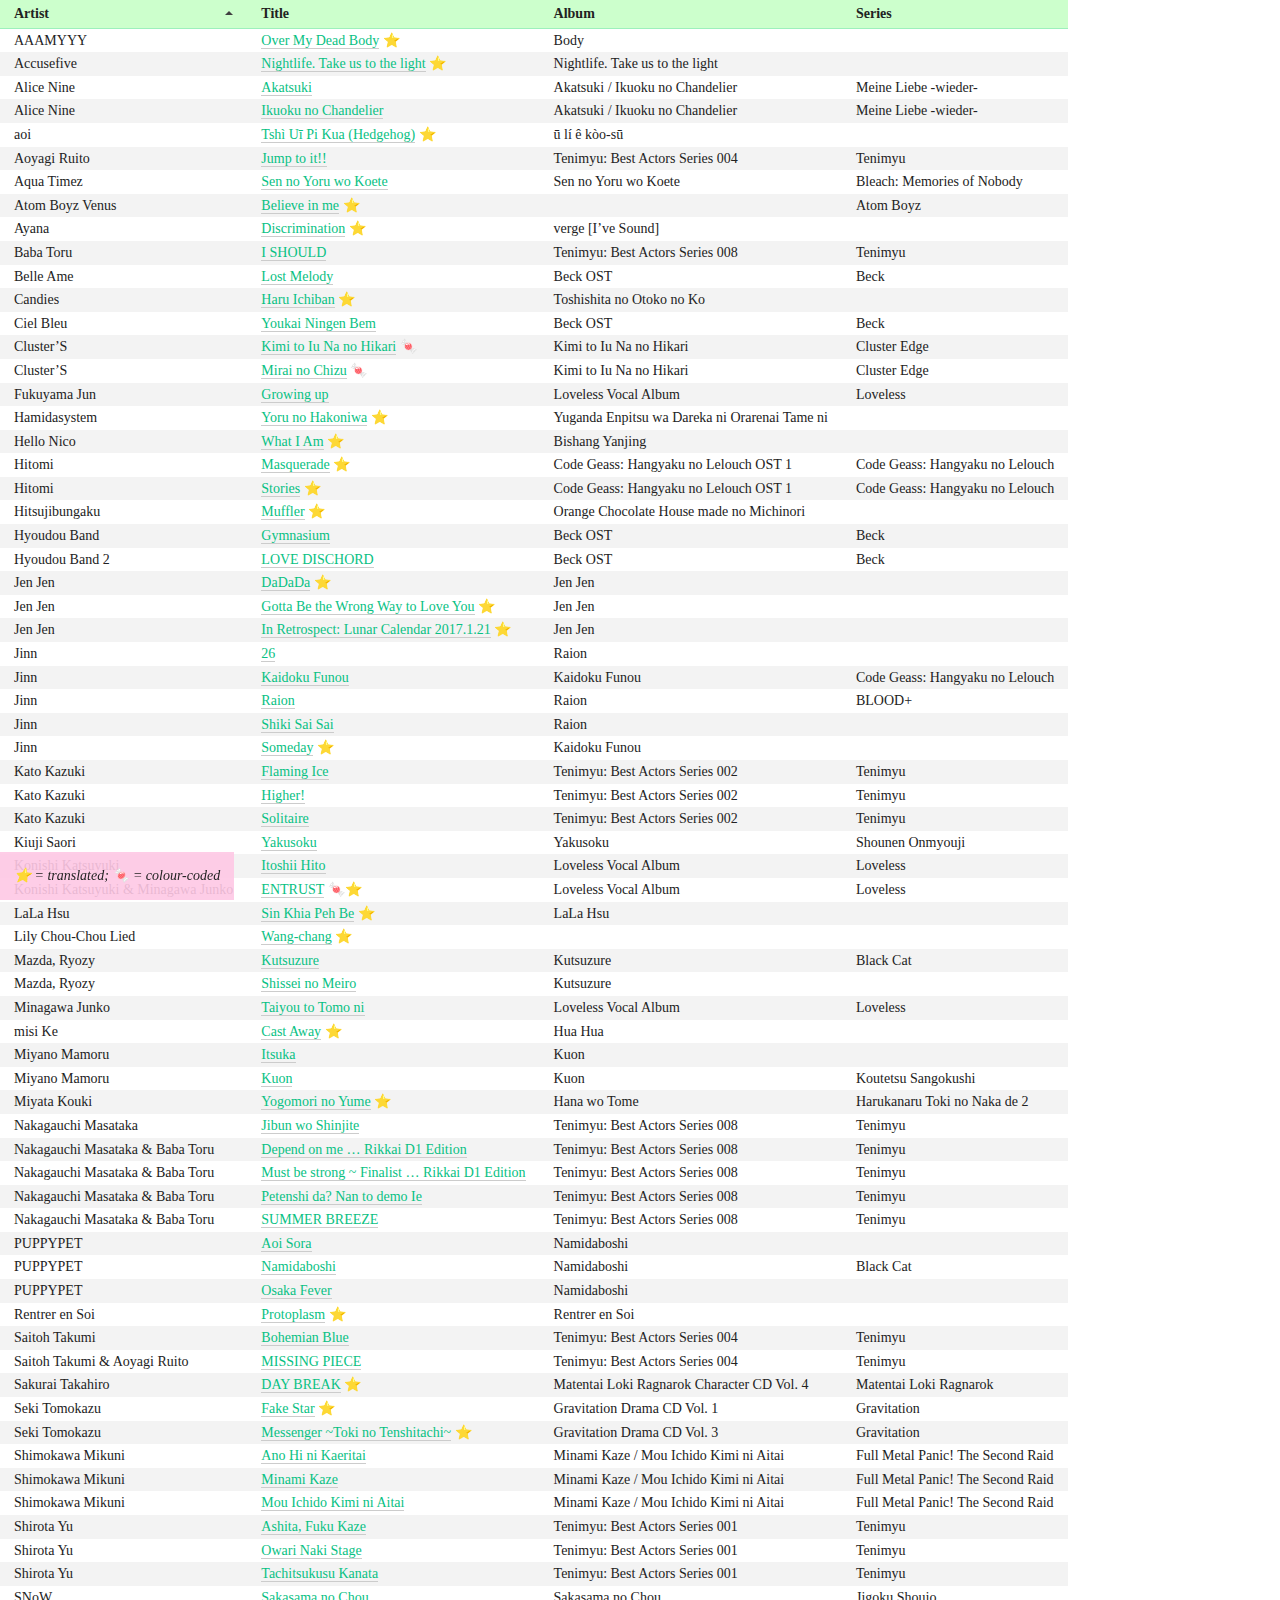
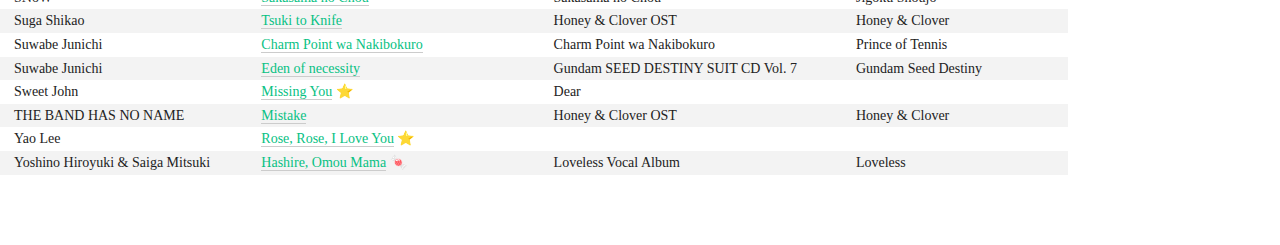
==== lyrics/index.html @ e8600f9e "Darken link colour (increase contrast)" ====
<!DOCTYPE html>
<html lang="en">

<head>
  <meta charset="utf-8">
  <title>Lyrics « adevyish</title>
  <meta name="description" content="">
  <meta name="viewport" content="width=device-width, initial-scale=1, shrink-to-fit=no">

  <link rel="stylesheet" href="../css/normalize.css">
  <link rel="stylesheet" href="../css/main.css?v=2">
  <link rel="stylesheet" href="../css/tablesort.css">
  <link rel="stylesheet" href="style.css">

	<script src="../js/tablesort/tablesort.js"></script>
	<!-- tablesort js from: https://github.com/tristen/tablesort -->
</head>

<body>

<div class="legend">
	<p>⭐️ = translated; 🍬 = colour-coded</p>
</div>

<table id="lyrics">
	<thead>
		<tr><th data-sort-default>Artist</th><th>Title</th><th>Album</th><th>Series</th></tr>
	</thead>
	<tbody>
		<tr class="translated"><td>AAAMYYY</td><td><a href="https://adevyish.dreamwidth.org/279327.html">Over My Dead Body</a></td><td>Body</td><td></td></tr>
		<tr class="translated"><td>Accusefive</td><td><a href="https://adevyish.dreamwidth.org/289814.html">Nightlife. Take us to the light</a></td><td>Nightlife. Take us to the light</td><td></td></tr>
		<tr><td>Alice Nine</td><td><a href="https://adevyish.dreamwidth.org/277682.html#cutid1">Akatsuki</a></td><td>Akatsuki / Ikuoku no Chandelier</td><td>Meine Liebe -wieder-</td></tr>
		<tr><td>Alice Nine</td><td><a href="https://adevyish.dreamwidth.org/277682.html#cutid2">Ikuoku no Chandelier</a></td><td>Akatsuki / Ikuoku no Chandelier</td><td>Meine Liebe -wieder-</td></tr>
		<tr class="translated"><td>aoi</td><td><a href="https://adevyish.dreamwidth.org/301493.html">Tshì Uī Pi Kua (Hedgehog)</a></td><td>ū lí ê kòo-sū</td><td></td></tr>
		<tr><td>Aoyagi Ruito</td><td><a href="https://adevyish.dreamwidth.org/111374.html#cutid2">Jump to it!!</a></td><td>Tenimyu: Best Actors Series 004</td><td>Tenimyu</td></tr>
		<tr><td>Aqua Timez</td><td><a href="https://adevyish.dreamwidth.org/125678.html">Sen no Yoru wo Koete</a></td><td>Sen no Yoru wo Koete</td><td>Bleach: Memories of Nobody</td></tr>
		<tr class="translated"><td>Atom Boyz Venus</td><td><a href="https://adevyish.dreamwidth.org/309612.html">Believe in me</a></td><td></td><td>Atom Boyz</td></tr>
		<tr class="translated"><td>Ayana</td><td><a href="https://adevyish.dreamwidth.org/275935.html">Discrimination</a></td><td>verge [I’ve Sound]</td><td></td></tr>
		<tr><td>Baba Toru</td><td><a href="https://adevyish.dreamwidth.org/146712.html#cutid3">I SHOULD</a></td><td>Tenimyu: Best Actors Series 008</td><td>Tenimyu</td></tr>
		<tr><td>Belle Ame</td><td><a href="https://adevyish.dreamwidth.org/84930.html#cutid1">Lost Melody</a></td><td>Beck OST</td><td>Beck</td></tr>
		<tr class="translated"><td>Candies</td><td><a href="https://adevyish.dreamwidth.org/282674.html">Haru Ichiban</a></td><td>Toshishita no Otoko no Ko</td><td></td></tr>
		<tr><td>Ciel Bleu</td><td><a href="https://adevyish.dreamwidth.org/84930.html#cutid2">Youkai Ningen Bem</a></td><td>Beck OST</td><td>Beck</td></tr>
		<tr class="colour-coded"><td>Cluster’S</td><td><a href="https://adevyish.dreamwidth.org/277473.html#cutid1">Kimi to Iu Na no Hikari</a></td><td>Kimi to Iu Na no Hikari</td><td>Cluster Edge</td></tr>
		<tr class="colour-coded"><td>Cluster’S</td><td><a href="https://adevyish.dreamwidth.org/277473.html#cutid2">Mirai no Chizu</a></td><td>Kimi to Iu Na no Hikari</td><td>Cluster Edge</td></tr>
		<tr><td>Fukuyama Jun</td><td><a href="https://adevyish.dreamwidth.org/119392.html#cutid4">Growing up</a></td><td>Loveless Vocal Album</td><td>Loveless</td></tr>
		<tr class="translated"><td>Hamidasystem</td><td><a href="https://adevyish.dreamwidth.org/285690.html">Yoru no Hakoniwa</a></td><td>Yuganda Enpitsu wa Dareka ni Orarenai Tame ni</td><td></td></tr>
		<tr class="translated"><td>Hello Nico</td><td><a href="https://adevyish.dreamwidth.org/289158.html">What I Am</a></td><td>Bishang Yanjing</td><td></td></tr>
		<tr class="translated"><td>Hitomi</td><td><a href="https://adevyish.dreamwidth.org/133231.html#cutid2">Masquerade</a></td><td>Code Geass: Hangyaku no Lelouch OST 1</td><td>Code Geass: Hangyaku no Lelouch</td></tr>
		<tr class="translated"><td>Hitomi</td><td><a href="https://adevyish.dreamwidth.org/133231.html#cutid1">Stories</a></td><td>Code Geass: Hangyaku no Lelouch OST 1</td><td>Code Geass: Hangyaku no Lelouch</td></tr>
		<tr class="translated"><td>Hitsujibungaku</td><td><a href="https://adevyish.dreamwidth.org/283559.html">Muffler</a></td><td>Orange Chocolate House made no Michinori</td><td></td></tr>
		<tr><td>Hyoudou Band</td><td><a href="https://adevyish.dreamwidth.org/84930.html#cutid3">Gymnasium</a></td><td>Beck OST</td><td>Beck</td></tr>
		<tr><td>Hyoudou Band 2</td><td><a href="https://adevyish.dreamwidth.org/84930.html#cutid4">LOVE DISCHORD</a></td><td>Beck OST</td><td>Beck</td></tr>
		<tr class="translated"><td>Jen Jen</td><td><a href="https://adevyish.dreamwidth.org/286688.html">DaDaDa</a></td><td>Jen Jen</td><td></td></tr>
		<tr class="translated"><td>Jen Jen</td><td><a href="https://adevyish.dreamwidth.org/285020.html">Gotta Be the Wrong Way to Love You</a></td><td>Jen Jen</td><td></td></tr>
		<tr class="translated"><td>Jen Jen</td><td><a href="https://adevyish.dreamwidth.org/285288.html">In Retrospect: Lunar Calendar 2017.1.21</a></td><td>Jen Jen</td><td></td></tr>
		<tr><td>Jinn</td><td><a href="https://adevyish.dreamwidth.org/160945.html#cutid3">26</a></td><td>Raion</td><td></td></tr>
		<tr><td>Jinn</td><td><a href="https://adevyish.dreamwidth.org/143411.html#cutid1">Kaidoku Funou</a></td><td>Kaidoku Funou</td><td>Code Geass: Hangyaku no Lelouch</td></tr>
		<tr><td>Jinn</td><td><a href="https://adevyish.dreamwidth.org/160945.html#cutid1">Raion</a></td><td>Raion</td><td>BLOOD+</td></tr>
		<tr><td>Jinn</td><td><a href="https://adevyish.dreamwidth.org/160945.html#cutid2">Shiki Sai Sai</a></td><td>Raion</td><td></td></tr>
		<tr class="translated"><td>Jinn</td><td><a href="https://adevyish.dreamwidth.org/143411.html#cutid2">Someday</a></td><td>Kaidoku Funou</td><td></td></tr>
		<tr><td>Kato Kazuki</td><td><a href="https://adevyish.dreamwidth.org/107828.html#cutid3">Flaming Ice</a></td><td>Tenimyu: Best Actors Series 002</td><td>Tenimyu</td></tr>
		<tr><td>Kato Kazuki</td><td><a href="https://adevyish.dreamwidth.org/107828.html#cutid1">Higher!</a></td><td>Tenimyu: Best Actors Series 002</td><td>Tenimyu</td></tr>
		<tr><td>Kato Kazuki</td><td><a href="https://adevyish.dreamwidth.org/107828.html#cutid2">Solitaire</a></td><td>Tenimyu: Best Actors Series 002</td><td>Tenimyu</td></tr>
		<tr><td>Kiuji Saori</td><td><a href="https://adevyish.dreamwidth.org/124383.html">Yakusoku</a></td><td>Yakusoku</td><td>Shounen Onmyouji</td></tr>
		<tr class="translated colour-coded"><td>Konishi Katsuyuki &amp; Minagawa Junko</td><td><a href="https://adevyish.dreamwidth.org/119392.html#cutid5">ENTRUST</a></td><td>Loveless Vocal Album</td><td>Loveless</td></tr>
		<tr><td>Konishi Katsuyuki</td><td><a href="https://adevyish.dreamwidth.org/119392.html#cutid1">Itoshii Hito</a></td><td>Loveless Vocal Album</td><td>Loveless</td></tr>
		<tr class="translated"><td>LaLa Hsu</td><td><a href="https://adevyish.dreamwidth.org/281714.html">Sin Khia Peh Be</a></td><td>LaLa Hsu</td><td></td></tr>
		<tr class="translated"><td>Lily Chou-Chou Lied</td><td><a href="https://adevyish.dreamwidth.org/303514.html">Wang-chang</a></td><td></td><td></td></tr>
		<tr><td>Mazda, Ryozy</td><td><a href="https://adevyish.dreamwidth.org/91143.html#cutid1">Kutsuzure</a></td><td>Kutsuzure</td><td>Black Cat</td></tr>
		<tr><td>Mazda, Ryozy</td><td><a href="https://adevyish.dreamwidth.org/91143.html#cutid2">Shissei no Meiro</a></td><td>Kutsuzure</td><td></td></tr>
		<tr><td>Minagawa Junko</td><td><a href="https://adevyish.dreamwidth.org/119392.html#cutid2">Taiyou to Tomo ni</a></td><td>Loveless Vocal Album</td><td>Loveless</td></tr>
		<tr class="translated"><td>misi Ke</td><td><a href="https://adevyish.dreamwidth.org/293222.html">Cast Away</a></td><td>Hua Hua</td><td></td></tr>
		<tr><td>Miyano Mamoru</td><td><a href="https://adevyish.dreamwidth.org/143035.html#cutid2">Itsuka</a></td><td>Kuon</td><td></td></tr>
		<tr><td>Miyano Mamoru</td><td><a href="https://adevyish.dreamwidth.org/143035.html#cutid1">Kuon</a></td><td>Kuon</td><td>Koutetsu Sangokushi</td></tr>
		<tr class="translated"><td>Miyata Kouki</td><td><a href="https://adevyish.dreamwidth.org/277935.html">Yogomori no Yume</a></td><td>Hana wo Tome</td><td>Harukanaru Toki no Naka de 2</td></tr>
		<tr><td>Nakagauchi Masataka &amp; Baba Toru</td><td><a href="https://adevyish.dreamwidth.org/146712.html#cutid4">Depend on me … Rikkai D1 Edition</a></td><td>Tenimyu: Best Actors Series 008</td><td>Tenimyu</td></tr>
		<tr><td>Nakagauchi Masataka &amp; Baba Toru</td><td><a href="https://adevyish.dreamwidth.org/146712.html#cutid6">Must be strong ~ Finalist … Rikkai D1 Edition</a></td><td>Tenimyu: Best Actors Series 008</td><td>Tenimyu</td></tr>
		<tr><td>Nakagauchi Masataka &amp; Baba Toru</td><td><a href="https://adevyish.dreamwidth.org/146712.html#cutid5">Petenshi da? Nan to demo Ie</a></td><td>Tenimyu: Best Actors Series 008</td><td>Tenimyu</td></tr>
		<tr><td>Nakagauchi Masataka &amp; Baba Toru</td><td><a href="https://adevyish.dreamwidth.org/146712.html#cutid1">SUMMER BREEZE</a></td><td>Tenimyu: Best Actors Series 008</td><td>Tenimyu</td></tr>
		<tr><td>Nakagauchi Masataka</td><td><a href="https://adevyish.dreamwidth.org/146712.html#cutid2">Jibun wo Shinjite</a></td><td>Tenimyu: Best Actors Series 008</td><td>Tenimyu</td></tr>
		<tr><td>PUPPYPET</td><td><a href="https://adevyish.dreamwidth.org/83955.html#cutid3">Aoi Sora</a></td><td>Namidaboshi</td><td></td></tr>
		<tr><td>PUPPYPET</td><td><a href="https://adevyish.dreamwidth.org/83955.html#cutid1">Namidaboshi</a></td><td>Namidaboshi</td><td>Black Cat</td></tr>
		<tr><td>PUPPYPET</td><td><a href="https://adevyish.dreamwidth.org/83955.html#cutid2">Osaka Fever</a></td><td>Namidaboshi</td><td></td></tr>
		<tr class="translated"><td>Rentrer en Soi</td><td><a href="https://adevyish.dreamwidth.org/276542.html">Protoplasm</a></td><td>Rentrer en Soi</td><td></td></tr>
		<tr><td>Saitoh Takumi</td><td><a href="https://adevyish.dreamwidth.org/111374.html#cutid1">Bohemian Blue</a></td><td>Tenimyu: Best Actors Series 004</td><td>Tenimyu</td></tr>
		<tr><td>Saitoh Takumi &amp; Aoyagi Ruito</td><td><a href="https://adevyish.dreamwidth.org/111374.html#cutid3">MISSING PIECE</a></td><td>Tenimyu: Best Actors Series 004</td><td>Tenimyu</td></tr>
		<tr class="translated"><td>Sakurai Takahiro</td><td><a href="https://adevyish.dreamwidth.org/276277.html">DAY BREAK</a></td><td>Matentai Loki Ragnarok Character CD Vol. 4</td><td>Matentai Loki Ragnarok</td></tr>
		<tr class="translated"><td>Seki Tomokazu</td><td><a href="https://adevyish.dreamwidth.org/276105.html#cutid1">Fake Star</a></td><td>Gravitation Drama CD Vol. 1</td><td>Gravitation</td></tr>
		<tr class="translated"><td>Seki Tomokazu</td><td><a href="https://adevyish.dreamwidth.org/276105.html#cutid2">Messenger ~Toki no Tenshitachi~</a></td><td>Gravitation Drama CD Vol. 3</td><td>Gravitation</td></tr>
		<tr><td>Shimokawa Mikuni</td><td><a href="https://adevyish.dreamwidth.org/79745.html#cutid3">Ano Hi ni Kaeritai</a></td><td>Minami Kaze / Mou Ichido Kimi ni Aitai</td><td>Full Metal Panic! The Second Raid</td></tr>
		<tr><td>Shimokawa Mikuni</td><td><a href="https://adevyish.dreamwidth.org/79745.html#cutid1">Minami Kaze</a></td><td>Minami Kaze / Mou Ichido Kimi ni Aitai</td><td>Full Metal Panic! The Second Raid</td></tr>
		<tr><td>Shimokawa Mikuni</td><td><a href="https://adevyish.dreamwidth.org/79745.html#cutid2">Mou Ichido Kimi ni Aitai</a></td><td>Minami Kaze / Mou Ichido Kimi ni Aitai</td><td>Full Metal Panic! The Second Raid</td></tr>
		<tr><td>Shirota Yu</td><td><a href="https://adevyish.dreamwidth.org/107639.html#cutid2">Ashita, Fuku Kaze</a></td><td>Tenimyu: Best Actors Series 001</td><td>Tenimyu</td></tr>
		<tr><td>Shirota Yu</td><td><a href="https://adevyish.dreamwidth.org/107639.html#cutid1">Owari Naki Stage</a></td><td>Tenimyu: Best Actors Series 001</td><td>Tenimyu</td></tr>
		<tr><td>Shirota Yu</td><td><a href="https://adevyish.dreamwidth.org/107639.html#cutid3">Tachitsukusu Kanata</a></td><td>Tenimyu: Best Actors Series 001</td><td>Tenimyu</td></tr>
		<tr><td>SNoW</td><td><a href="https://adevyish.dreamwidth.org/276954.html">Sakasama no Chou</a></td><td>Sakasama no Chou</td><td>Jigoku Shoujo</td></tr>
		<tr><td>Suga Shikao</td><td><a href="https://adevyish.dreamwidth.org/92083.html#cutid2">Tsuki to Knife</a></td><td>Honey &amp; Clover OST</td><td>Honey &amp; Clover</td></tr>
		<tr><td>Suwabe Junichi</td><td><a href="https://adevyish.dreamwidth.org/113699.html">Charm Point wa Nakibokuro</a></td><td>Charm Point wa Nakibokuro</td><td>Prince of Tennis</td></tr>
		<tr><td>Suwabe Junichi</td><td><a href="https://adevyish.dreamwidth.org/84237.html">Eden of necessity</a></td><td>Gundam SEED DESTINY SUIT CD Vol. 7</td><td>Gundam Seed Destiny</td></tr>
		<tr class="translated"><td>Sweet John</td><td><a href="https://adevyish.dreamwidth.org/285764.html">Missing You</a></td><td>Dear</td><td></td></tr>
		<tr><td>THE BAND HAS NO NAME</td><td><a href="https://adevyish.dreamwidth.org/92083.html#cutid1">Mistake</a></td><td>Honey &amp; Clover OST</td><td>Honey &amp; Clover</td></tr>
		<tr class="translated"><td>Yao Lee</td><td><a href="https://adevyish.dreamwidth.org/293075.html">Rose, Rose, I Love You</a></td><td></td><td></td></tr>
		<tr class="colour-coded"><td>Yoshino Hiroyuki &amp; Saiga Mitsuki</td><td><a href="https://adevyish.dreamwidth.org/119392.html#cutid3">Hashire, Omou Mama</a></td><td>Loveless Vocal Album</td><td>Loveless</td></tr>
	</tbody>
</table>

<script>
  new Tablesort(document.getElementById('lyrics'));
</script>

</body>

</html>
---- css/main.css ----
/*! HTML5 Boilerplate v6.1.0 | MIT License | https://html5boilerplate.com/ */

/*
 * What follows is the result of much research on cross-browser styling.
 * Credit left inline and big thanks to Nicolas Gallagher, Jonathan Neal,
 * Kroc Camen, and the H5BP dev community and team.
 */

/* ==========================================================================
   Base styles: opinionated defaults
   ========================================================================== */

html {
    color: #222;
    font-size: 1em;
    line-height: 1.4;
}

/*
 * Remove text-shadow in selection highlight:
 * https://twitter.com/miketaylr/status/12228805301
 *
 * Vendor-prefixed and regular ::selection selectors cannot be combined:
 * https://stackoverflow.com/a/16982510/7133471
 *
 * Customize the background color to match your design.
 */

::-moz-selection {
    background: #b3d4fc;
    text-shadow: none;
}

::selection {
    background: #b3d4fc;
    text-shadow: none;
}

/*
 * A better looking default horizontal rule
 */

hr {
    display: block;
    height: 1px;
    border: 0;
    border-top: 1px solid #ccc;
    margin: 1em 0;
    padding: 0;
}

/*
 * Remove the gap between audio, canvas, iframes,
 * images, videos and the bottom of their containers:
 * https://github.com/h5bp/html5-boilerplate/issues/440
 */

audio,
canvas,
iframe,
img,
svg,
video {
    vertical-align: middle;
}

/*
 * Remove default fieldset styles.
 */

fieldset {
    border: 0;
    margin: 0;
    padding: 0;
}

/*
 * Allow only vertical resizing of textareas.
 */

textarea {
    resize: vertical;
}

/* ==========================================================================
   Browser Upgrade Prompt
   ========================================================================== */

.browserupgrade {
    margin: 0.2em 0;
    background: #ccc;
    color: #000;
    padding: 0.2em 0;
}

/* ==========================================================================
   Author's custom styles
   ========================================================================== */

html {
    font-family: Georgia, serif;
    background: #fff;
}

.blurb-page {
    background: #eee;
}

.blurb {
    background: #fff;
    margin: 100px auto 0;
    padding: 10px 30px;
    max-width: 600px;
    min-height: 300px;
}

a {
	text-decoration: none;
	border-bottom: 1px solid #ccc;
}
a:link { color: #08c183; }
a:visited { color: #7a0; }
a:active,
a:hover {
	background-color: #cfc;
	border-bottom: 1px solid #bbb;
}










/* ==========================================================================
   Helper classes
   ========================================================================== */

/*
 * Hide visually and from screen readers
 */

.hidden {
    display: none !important;
}

/*
 * Hide only visually, but have it available for screen readers:
 * https://snook.ca/archives/html_and_css/hiding-content-for-accessibility
 *
 * 1. For long content, line feeds are not interpreted as spaces and small width
 *    causes content to wrap 1 word per line:
 *    https://medium.com/@jessebeach/beware-smushed-off-screen-accessible-text-5952a4c2cbfe
 */

.visuallyhidden {
    border: 0;
    clip: rect(0 0 0 0);
    height: 1px;
    margin: -1px;
    overflow: hidden;
    padding: 0;
    position: absolute;
    width: 1px;
    white-space: nowrap; /* 1 */
}

/*
 * Extends the .visuallyhidden class to allow the element
 * to be focusable when navigated to via the keyboard:
 * https://www.drupal.org/node/897638
 */

.visuallyhidden.focusable:active,
.visuallyhidden.focusable:focus {
    clip: auto;
    height: auto;
    margin: 0;
    overflow: visible;
    position: static;
    width: auto;
    white-space: inherit;
}

/*
 * Hide visually and from screen readers, but maintain layout
 */

.invisible {
    visibility: hidden;
}

/*
 * Clearfix: contain floats
 *
 * For modern browsers
 * 1. The space content is one way to avoid an Opera bug when the
 *    `contenteditable` attribute is included anywhere else in the document.
 *    Otherwise it causes space to appear at the top and bottom of elements
 *    that receive the `clearfix` class.
 * 2. The use of `table` rather than `block` is only necessary if using
 *    `:before` to contain the top-margins of child elements.
 */

.clearfix:before,
.clearfix:after {
    content: " "; /* 1 */
    display: table; /* 2 */
}

.clearfix:after {
    clear: both;
}

/* ==========================================================================
   EXAMPLE Media Queries for Responsive Design.
   These examples override the primary ('mobile first') styles.
   Modify as content requires.
   ========================================================================== */

@media only screen and (min-width: 35em) {
    /* Style adjustments for viewports that meet the condition */
}

@media print,
       (-webkit-min-device-pixel-ratio: 1.25),
       (min-resolution: 1.25dppx),
       (min-resolution: 120dpi) {
    /* Style adjustments for high resolution devices */
}

/* ==========================================================================
   Print styles.
   Inlined to avoid the additional HTTP request:
   https://www.phpied.com/delay-loading-your-print-css/
   ========================================================================== */

@media print {
    *,
    *:before,
    *:after {
        background: transparent !important;
        color: #000 !important; /* Black prints faster */
        -webkit-box-shadow: none !important;
        box-shadow: none !important;
        text-shadow: none !important;
    }

    a,
    a:visited {
        text-decoration: underline;
    }

    a[href]:after {
        content: " (" attr(href) ")";
    }

    abbr[title]:after {
        content: " (" attr(title) ")";
    }

    /*
     * Don't show links that are fragment identifiers,
     * or use the `javascript:` pseudo protocol
     */

    a[href^="#"]:after,
    a[href^="javascript:"]:after {
        content: "";
    }

    pre {
        white-space: pre-wrap !important;
    }
    pre,
    blockquote {
        border: 1px solid #999;
        page-break-inside: avoid;
    }

    /*
     * Printing Tables:
     * http://css-discuss.incutio.com/wiki/Printing_Tables
     */

    thead {
        display: table-header-group;
    }

    tr,
    img {
        page-break-inside: avoid;
    }

    p,
    h2,
    h3 {
        orphans: 3;
        widows: 3;
    }

    h2,
    h3 {
        page-break-after: avoid;
    }
}
---- css/tablesort.css ----
th[role=columnheader]:not(.no-sort) {
	cursor: pointer;
}

th[role=columnheader]:not(.no-sort):after {
	content: '';
	float: right;
	margin-top: 7px;
	border-width: 0 4px 4px;
	border-style: solid;
	border-color: #404040 transparent;
	visibility: hidden;
	opacity: 0;
	-ms-user-select: none;
	-webkit-user-select: none;
	-moz-user-select: none;
	user-select: none;
}

th[aria-sort=descending]:not(.no-sort):after {
	border-bottom: none;
	border-width: 4px 4px 0;
}

th[aria-sort]:not(.no-sort):after {
	visibility: visible;
	opacity: 0.4;
}

th[role=columnheader]:not(.no-sort):hover:after {
	visibility: visible;
	opacity: 1;
}
---- lyrics/style.css ----
html {
    font-size: 14px;
}

.legend {
    position: fixed;
    bottom: 0;
    left: 0;
    padding: 0 1em;
    background: rgba(254, 200, 228, 0.9);
    font-style: italic;
}

table {
    border-spacing: 0px;
    margin-bottom: 5em;
}
th {
    background: #cfc;
    border-bottom: 1px solid rgba(51, 204, 153, 0.3);
    padding: 4px 1em;
    text-align: left;
}

tr:nth-child(even) {
    background: #f3f3f3;
    min-height: 1em;
}
td {
    padding: 2px 1em;
}

.translated td:nth-child(2)::after {
    content: ' ⭐️';
}
.colour-coded td:nth-child(2)::after {
    content: ' 🍬';
}
.translated.colour-coded td:nth-child(2)::after {
    content: ' 🍬⭐️';
}
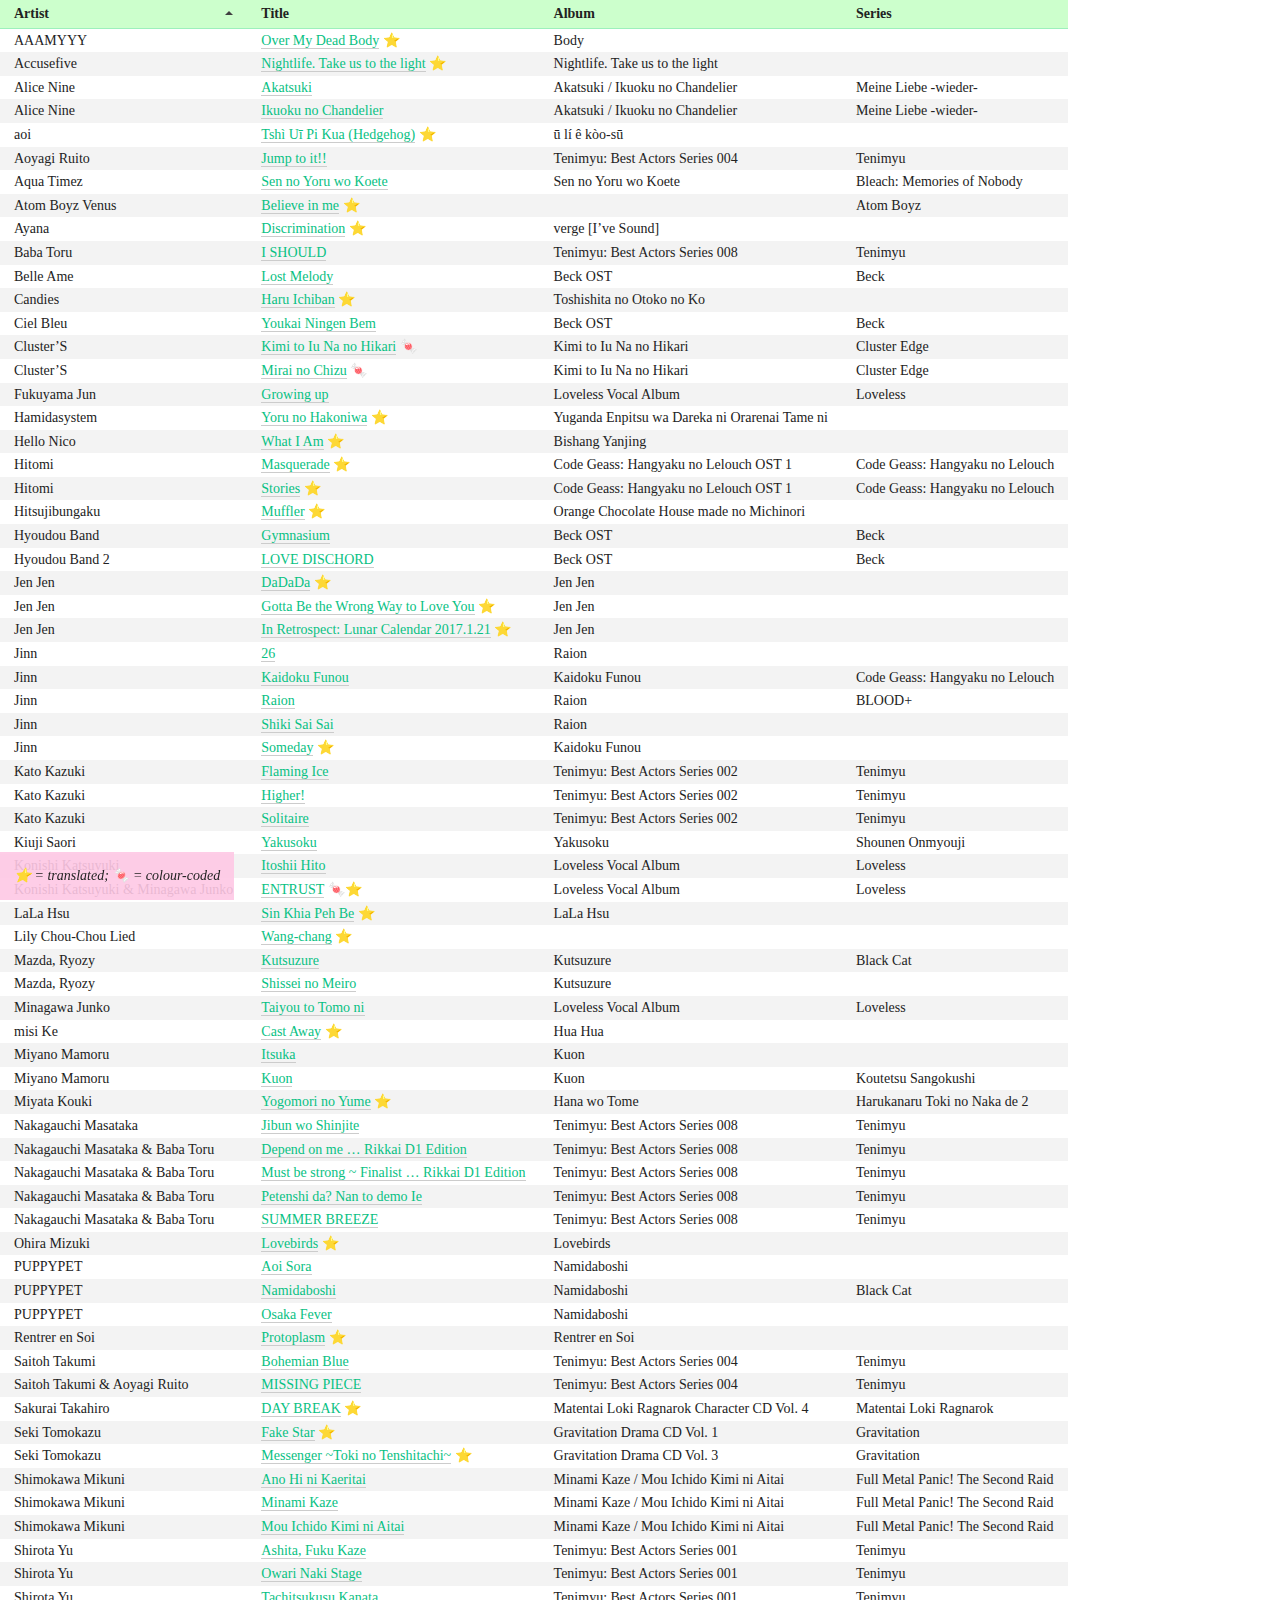
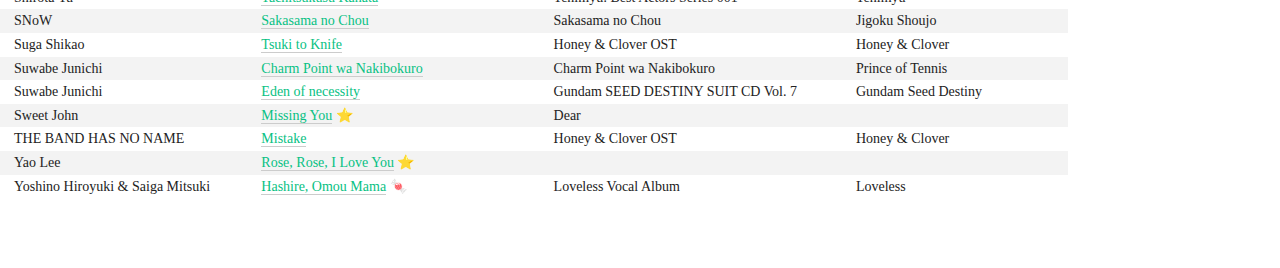
==== commit fb84f138: "Update lyrics directory" ====
--- a/lyrics/index.html
+++ b/lyrics/index.html
@@ -78,6 +78,7 @@
 		<tr><td>Nakagauchi Masataka &amp; Baba Toru</td><td><a href="https://adevyish.dreamwidth.org/146712.html#cutid5">Petenshi da? Nan to demo Ie</a></td><td>Tenimyu: Best Actors Series 008</td><td>Tenimyu</td></tr>
 		<tr><td>Nakagauchi Masataka &amp; Baba Toru</td><td><a href="https://adevyish.dreamwidth.org/146712.html#cutid1">SUMMER BREEZE</a></td><td>Tenimyu: Best Actors Series 008</td><td>Tenimyu</td></tr>
 		<tr><td>Nakagauchi Masataka</td><td><a href="https://adevyish.dreamwidth.org/146712.html#cutid2">Jibun wo Shinjite</a></td><td>Tenimyu: Best Actors Series 008</td><td>Tenimyu</td></tr>
+		<tr class="translated"><td>Ohira Mizuki</td><td><a href="https://adevyish.dreamwidth.org/315885.html">Lovebirds</a></td><td>Lovebirds</td><td></td></tr>
 		<tr><td>PUPPYPET</td><td><a href="https://adevyish.dreamwidth.org/83955.html#cutid3">Aoi Sora</a></td><td>Namidaboshi</td><td></td></tr>
 		<tr><td>PUPPYPET</td><td><a href="https://adevyish.dreamwidth.org/83955.html#cutid1">Namidaboshi</a></td><td>Namidaboshi</td><td>Black Cat</td></tr>
 		<tr><td>PUPPYPET</td><td><a href="https://adevyish.dreamwidth.org/83955.html#cutid2">Osaka Fever</a></td><td>Namidaboshi</td><td></td></tr>
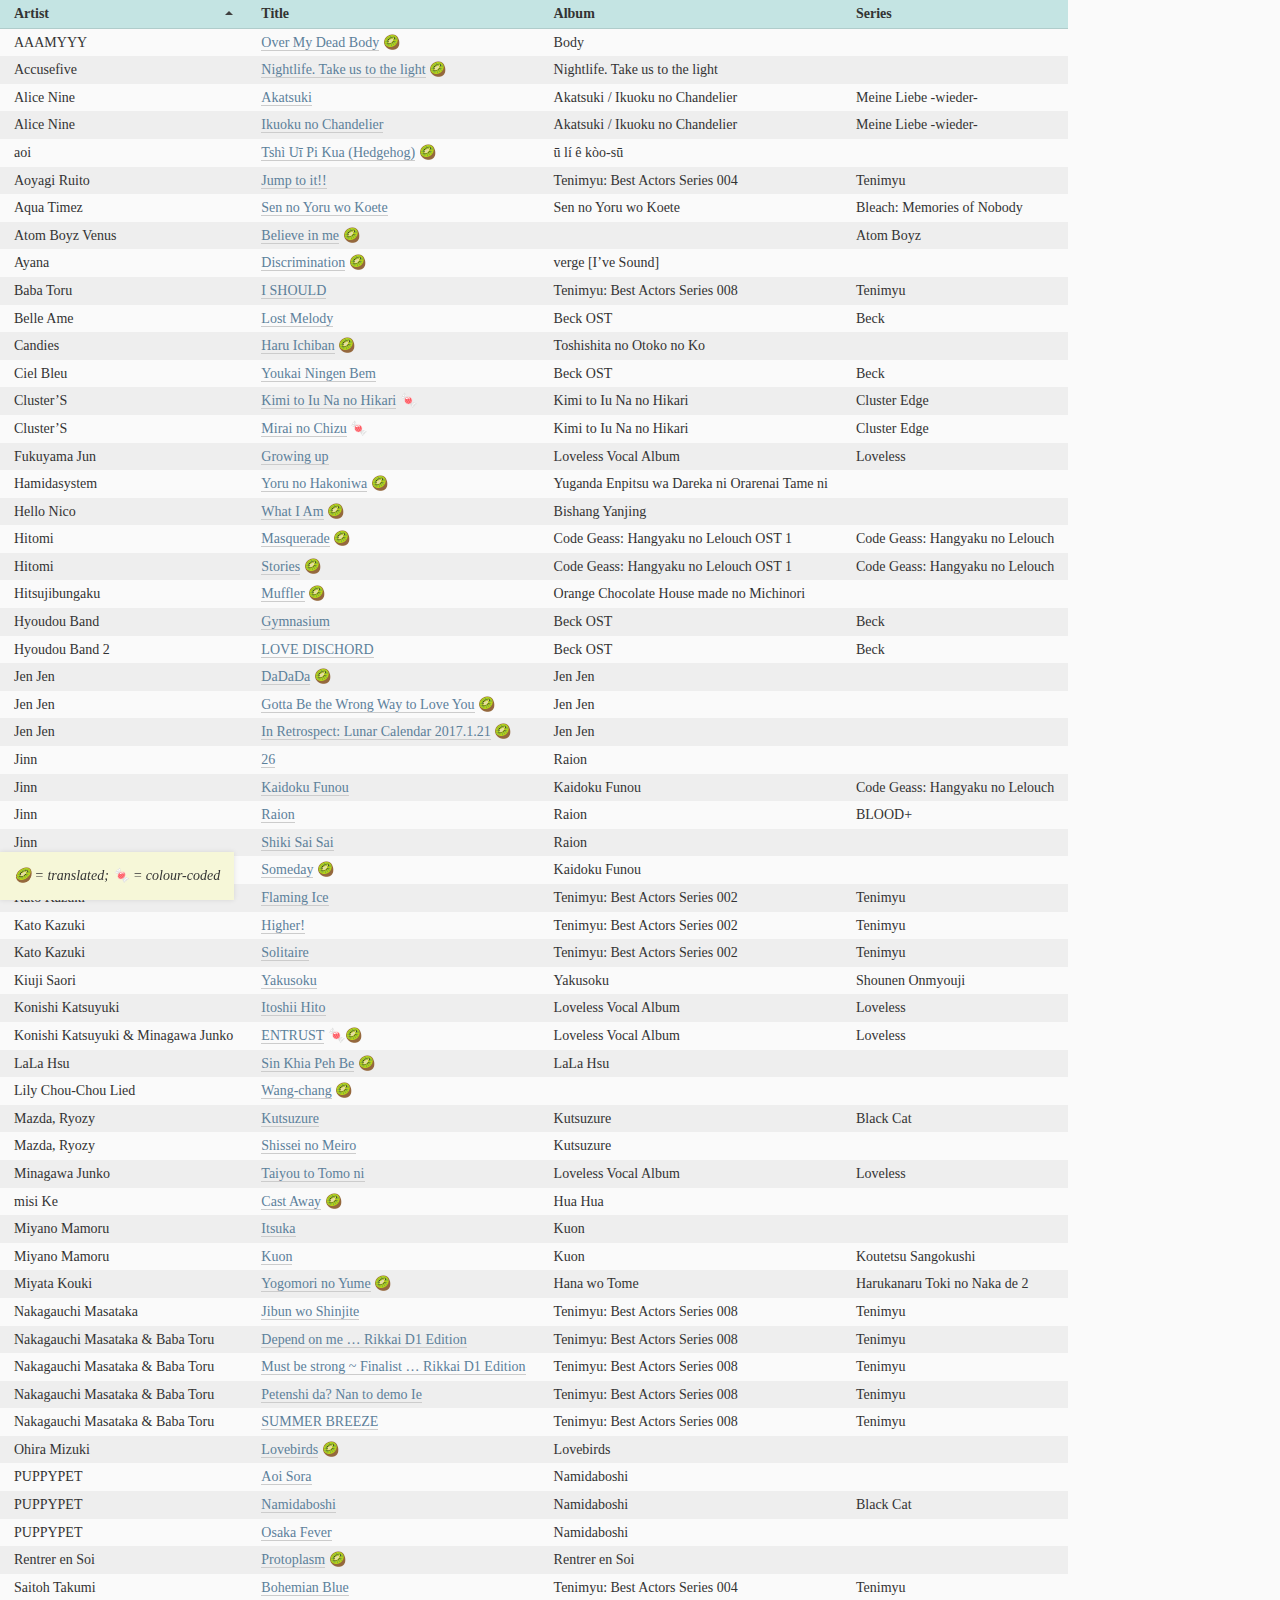
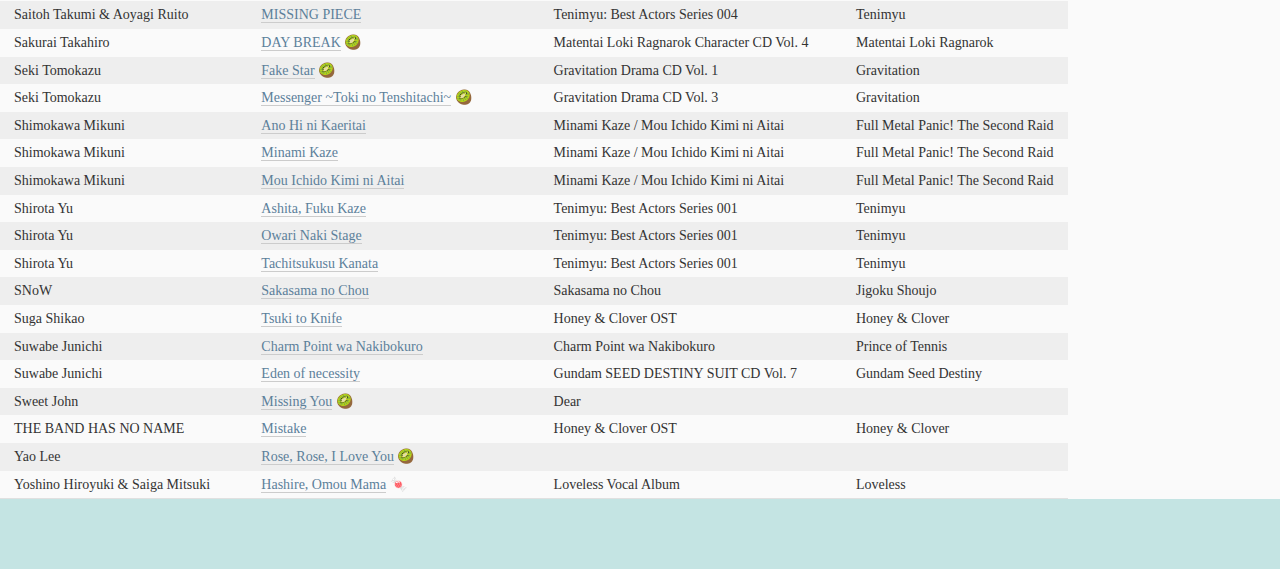
==== commit f6f629e8: "Unify and update styling" ====
--- a/lyrics/index.html
+++ b/lyrics/index.html
@@ -4,13 +4,13 @@
 <head>
   <meta charset="utf-8">
   <title>Lyrics « adevyish</title>
-  <meta name="description" content="">
+  <meta name="description" content="Translated and/or transliterated lyrics to Taiwanese and Japanese songs">
   <meta name="viewport" content="width=device-width, initial-scale=1, shrink-to-fit=no">
 
   <link rel="stylesheet" href="../css/normalize.css">
-  <link rel="stylesheet" href="../css/main.css?v=2">
+  <link rel="stylesheet" href="../css/main.css?v=3">
   <link rel="stylesheet" href="../css/tablesort.css">
-  <link rel="stylesheet" href="style.css">
+  <link rel="stylesheet" href="style.css?v=1">
 
 	<script src="../js/tablesort/tablesort.js"></script>
 	<!-- tablesort js from: https://github.com/tristen/tablesort -->
@@ -18,8 +18,10 @@
 
 <body>
 
+<main class="stretch">
+
 <div class="legend">
-	<p>⭐️ = translated; 🍬 = colour-coded</p>
+	<p>🥝 = translated; 🍬 = colour-coded</p>
 </div>
 
 <table id="lyrics">
@@ -105,6 +107,8 @@
 	</tbody>
 </table>
 
+</main>
+
 <script>
   new Tablesort(document.getElementById('lyrics'));
 </script>
--- a/css/main.css
+++ b/css/main.css
@@ -11,7 +11,7 @@
    ========================================================================== */
 
 html {
-    color: #222;
+    color: #333;
     font-size: 1em;
     line-height: 1.4;
 }
@@ -27,12 +27,12 @@
  */
 
 ::-moz-selection {
-    background: #b3d4fc;
+/*    background: #b3d4fc;*/
     text-shadow: none;
 }
 
 ::selection {
-    background: #b3d4fc;
+/*    background: #b3d4fc;*/
     text-shadow: none;
 }
 
@@ -99,35 +99,63 @@
 
 html {
     font-family: Georgia, serif;
-    background: #fff;
-}
-
-.blurb-page {
+    background: #c4e4e3;
+}
+
+main {
+    margin: 100px auto;
+    border-left: 20px solid #f6f7d8;
+    padding: 20px;
+    background: #fafafa;
+    max-width: 700px;
+}
+
+.stretch {
+    border: 0;
+    margin: 0;
+    padding: 0;
+    max-width: initial;
+}
+
+.blurb {
+    padding: 10px 30px;
+}
+
+section {
+    border-bottom: 1px solid #ddd;
+}
+section:last-child {
+    border-bottom: 0;
+}
+
+table {
+    border-spacing: 0px;
+    border-bottom: 1px solid rgba(0, 0, 0, 0.1);
+}
+th {
+    background: #c4e4e3;
+    border-bottom: 1px solid rgba(0, 0, 0, 0.1);
+    padding: 4px 1em;
+    text-align: left;
+}
+tr:nth-child(even) {
     background: #eee;
 }
-
-.blurb {
-    background: #fff;
-    margin: 100px auto 0;
-    padding: 10px 30px;
-    max-width: 600px;
-    min-height: 300px;
+td {
+    padding: 4px 1em;
 }
 
 a {
 	text-decoration: none;
 	border-bottom: 1px solid #ccc;
 }
-a:link { color: #08c183; }
-a:visited { color: #7a0; }
+a:link { color: #5c809a; }
+a:visited { color: #77658a; }
 a:active,
 a:hover {
-	background-color: #cfc;
+	color: #245073;
 	border-bottom: 1px solid #bbb;
 }
-
-
-
 
 
 
--- a/lyrics/style.css
+++ b/lyrics/style.css
@@ -7,35 +7,21 @@
     bottom: 0;
     left: 0;
     padding: 0 1em;
-    background: rgba(254, 200, 228, 0.9);
+    background: #f6f7d8;
+    box-shadow: 0 0 5px rgba(0, 0, 0, 0.1);
     font-style: italic;
 }
 
 table {
-    border-spacing: 0px;
     margin-bottom: 5em;
-}
-th {
-    background: #cfc;
-    border-bottom: 1px solid rgba(51, 204, 153, 0.3);
-    padding: 4px 1em;
-    text-align: left;
-}
-
-tr:nth-child(even) {
-    background: #f3f3f3;
-    min-height: 1em;
-}
-td {
-    padding: 2px 1em;
 }
 
 .translated td:nth-child(2)::after {
-    content: ' ⭐️';
+    content: ' 🥝';
 }
 .colour-coded td:nth-child(2)::after {
     content: ' 🍬';
 }
 .translated.colour-coded td:nth-child(2)::after {
-    content: ' 🍬⭐️';
+    content: ' 🍬🥝';
 }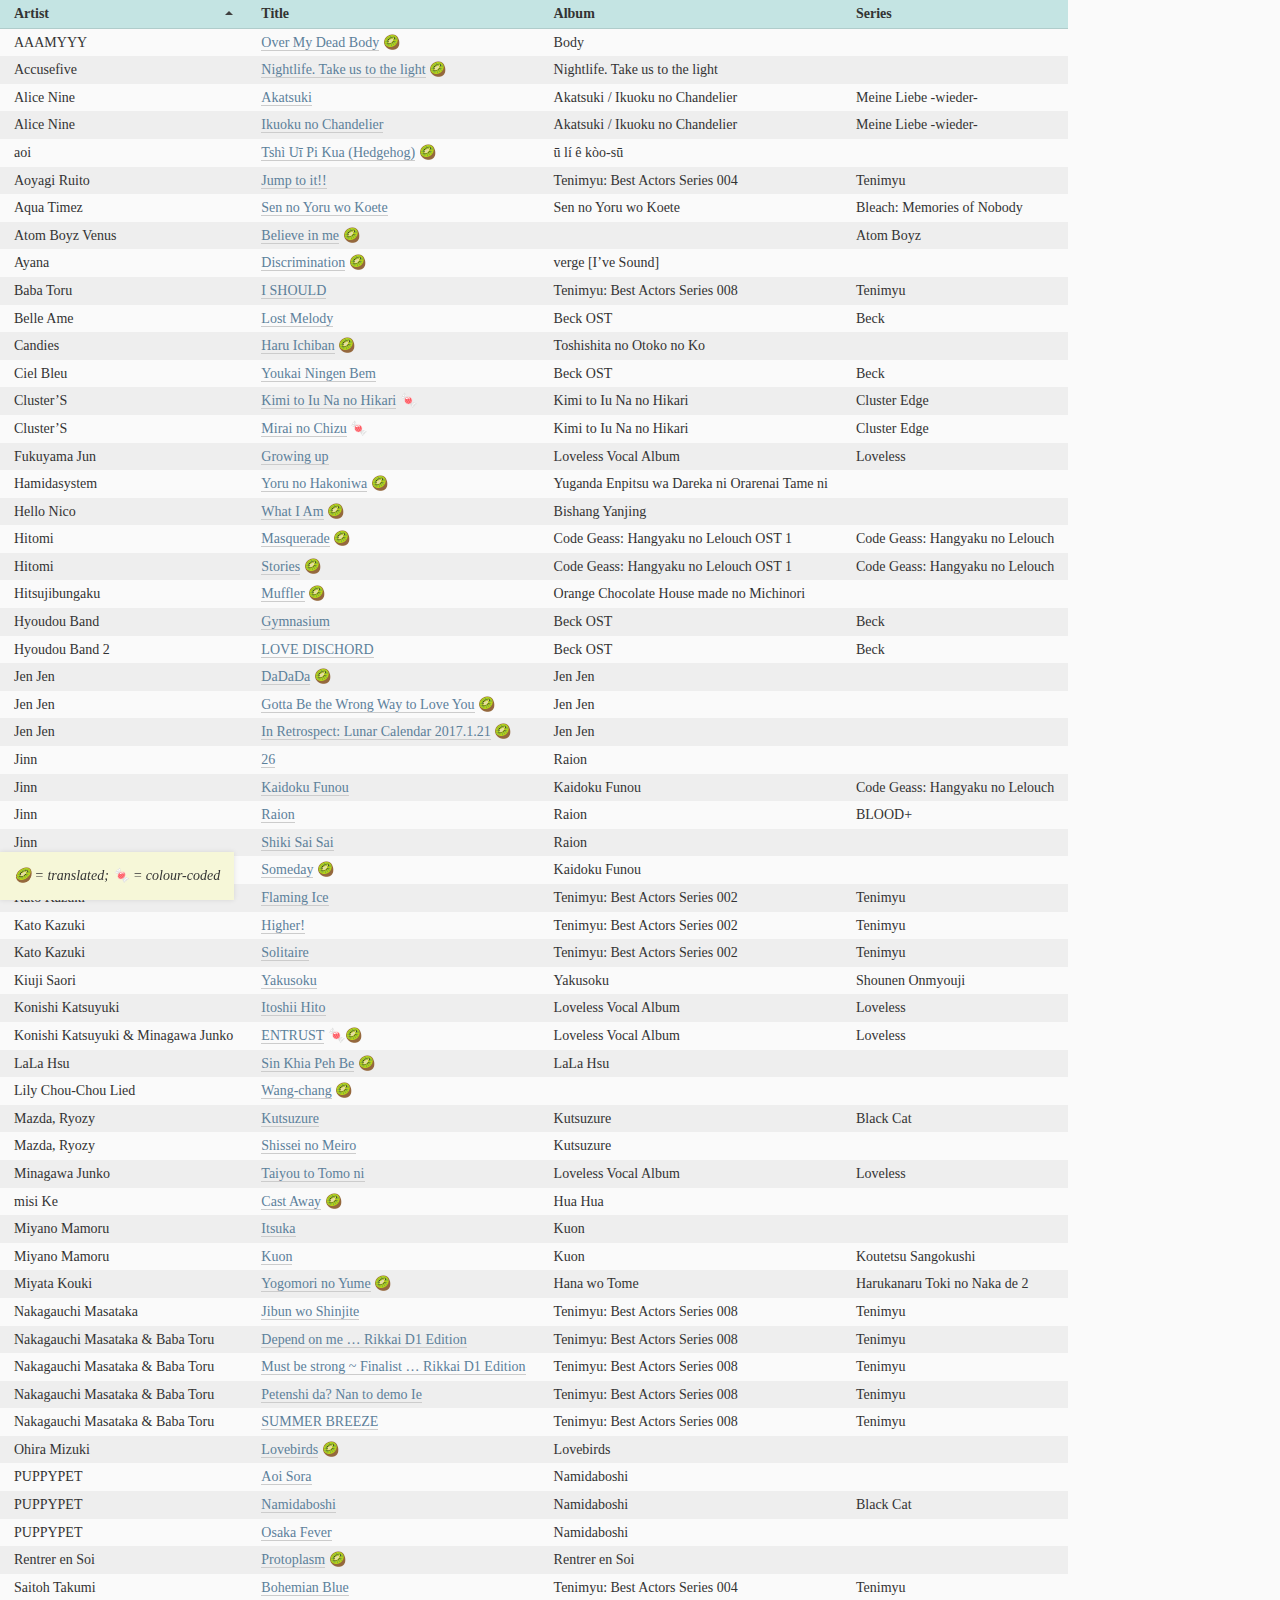
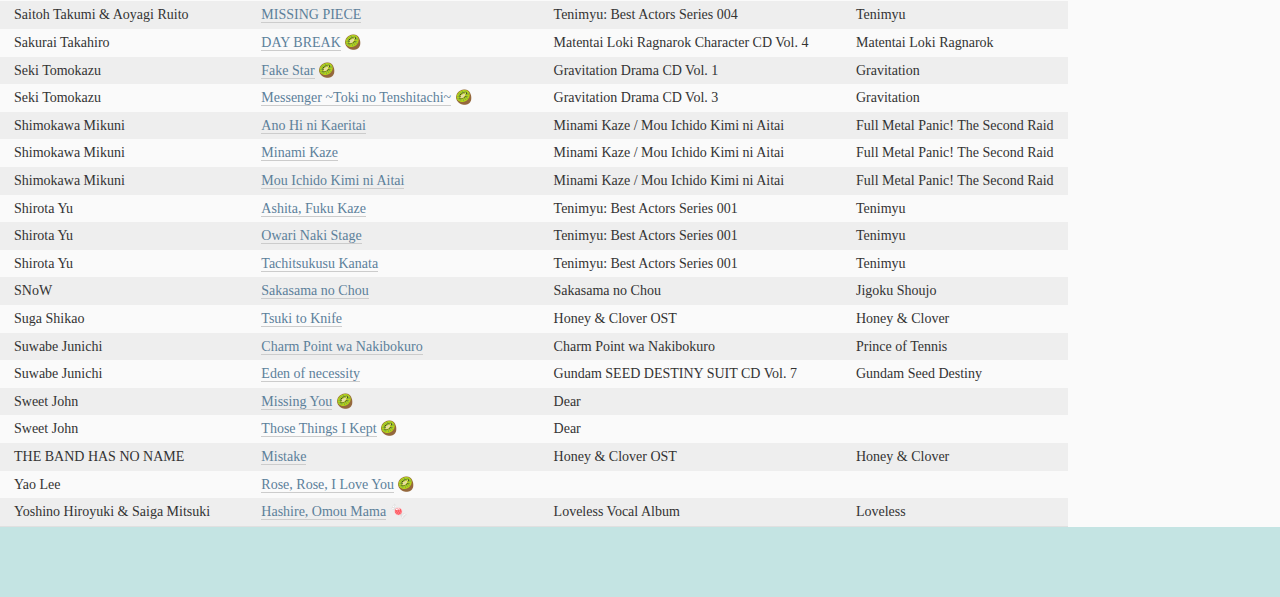
==== commit 608c21a5: "add new lyric entry" ====
--- a/lyrics/index.html
+++ b/lyrics/index.html
@@ -101,6 +101,7 @@
 		<tr><td>Suwabe Junichi</td><td><a href="https://adevyish.dreamwidth.org/113699.html">Charm Point wa Nakibokuro</a></td><td>Charm Point wa Nakibokuro</td><td>Prince of Tennis</td></tr>
 		<tr><td>Suwabe Junichi</td><td><a href="https://adevyish.dreamwidth.org/84237.html">Eden of necessity</a></td><td>Gundam SEED DESTINY SUIT CD Vol. 7</td><td>Gundam Seed Destiny</td></tr>
 		<tr class="translated"><td>Sweet John</td><td><a href="https://adevyish.dreamwidth.org/285764.html">Missing You</a></td><td>Dear</td><td></td></tr>
+		<tr class="translated"><td>Sweet John</td><td><a href="https://adevyish.dreamwidth.org/316925.html">Those Things I Kept</a></td><td>Dear</td><td></td></tr>
 		<tr><td>THE BAND HAS NO NAME</td><td><a href="https://adevyish.dreamwidth.org/92083.html#cutid1">Mistake</a></td><td>Honey &amp; Clover OST</td><td>Honey &amp; Clover</td></tr>
 		<tr class="translated"><td>Yao Lee</td><td><a href="https://adevyish.dreamwidth.org/293075.html">Rose, Rose, I Love You</a></td><td></td><td></td></tr>
 		<tr class="colour-coded"><td>Yoshino Hiroyuki &amp; Saiga Mitsuki</td><td><a href="https://adevyish.dreamwidth.org/119392.html#cutid3">Hashire, Omou Mama</a></td><td>Loveless Vocal Album</td><td>Loveless</td></tr>
--- a/css/main.css
+++ b/css/main.css
@@ -105,7 +105,7 @@
 main {
     margin: 100px auto;
     border-left: 20px solid #f6f7d8;
-    padding: 20px;
+    padding: 20px 30px;
     background: #fafafa;
     max-width: 700px;
 }
@@ -117,10 +117,6 @@
     max-width: initial;
 }
 
-.blurb {
-    padding: 10px 30px;
-}
-
 section {
     border-bottom: 1px solid #ddd;
 }
@@ -137,6 +133,9 @@
     border-bottom: 1px solid rgba(0, 0, 0, 0.1);
     padding: 4px 1em;
     text-align: left;
+}
+tr {
+    background: #fafafa;
 }
 tr:nth-child(even) {
     background: #eee;
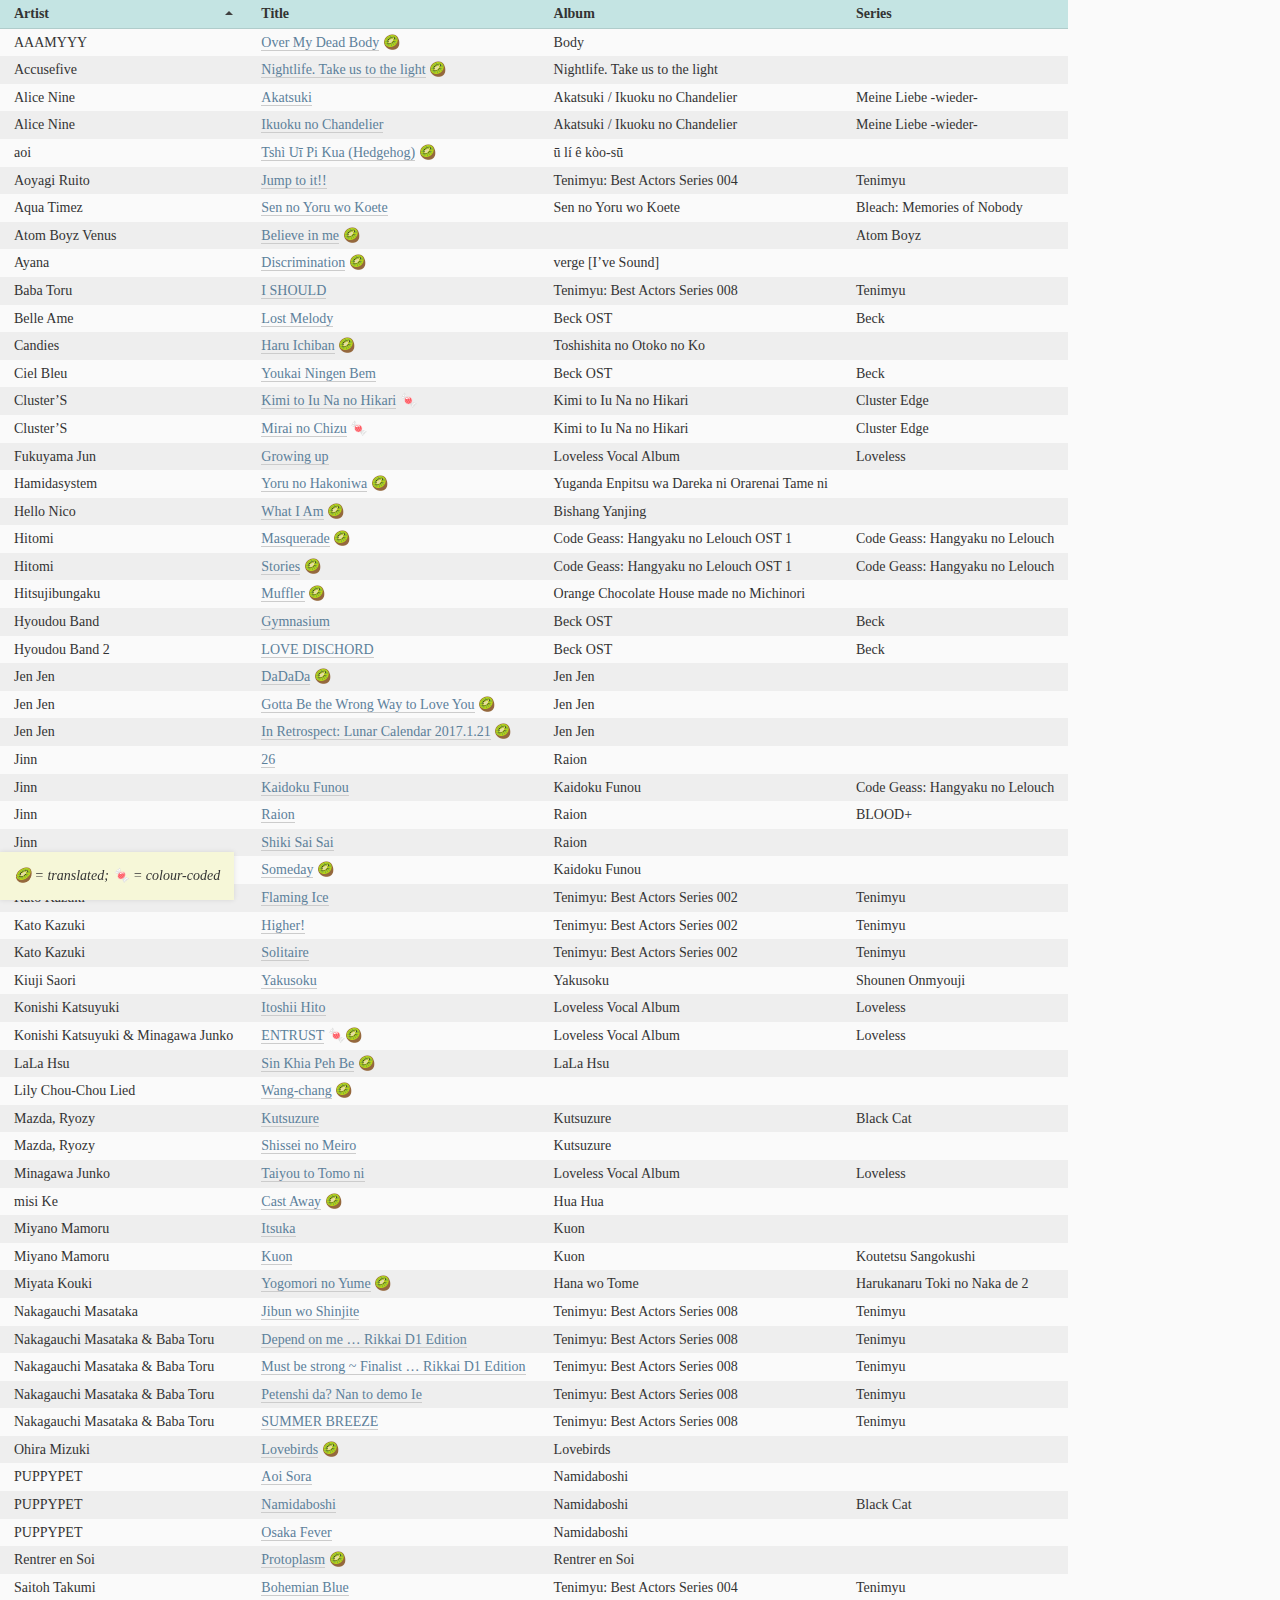
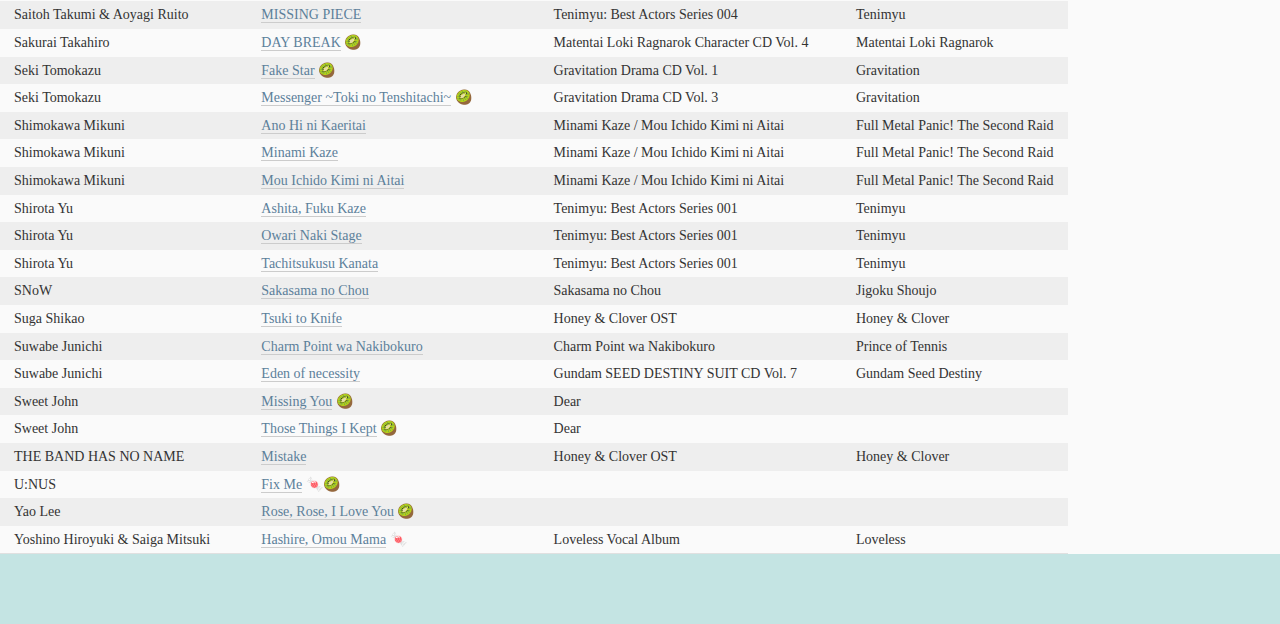
==== commit b73bcbb5: "Add to directory" ====
--- a/lyrics/index.html
+++ b/lyrics/index.html
@@ -103,6 +103,7 @@
 		<tr class="translated"><td>Sweet John</td><td><a href="https://adevyish.dreamwidth.org/285764.html">Missing You</a></td><td>Dear</td><td></td></tr>
 		<tr class="translated"><td>Sweet John</td><td><a href="https://adevyish.dreamwidth.org/316925.html">Those Things I Kept</a></td><td>Dear</td><td></td></tr>
 		<tr><td>THE BAND HAS NO NAME</td><td><a href="https://adevyish.dreamwidth.org/92083.html#cutid1">Mistake</a></td><td>Honey &amp; Clover OST</td><td>Honey &amp; Clover</td></tr>
+		<tr class="translated colour-coded"><td>U:NUS</td><td><a href="https://adevyish.dreamwidth.org/317272.html">Fix Me</a></td><td></td><td></td></tr>
 		<tr class="translated"><td>Yao Lee</td><td><a href="https://adevyish.dreamwidth.org/293075.html">Rose, Rose, I Love You</a></td><td></td><td></td></tr>
 		<tr class="colour-coded"><td>Yoshino Hiroyuki &amp; Saiga Mitsuki</td><td><a href="https://adevyish.dreamwidth.org/119392.html#cutid3">Hashire, Omou Mama</a></td><td>Loveless Vocal Album</td><td>Loveless</td></tr>
 	</tbody>
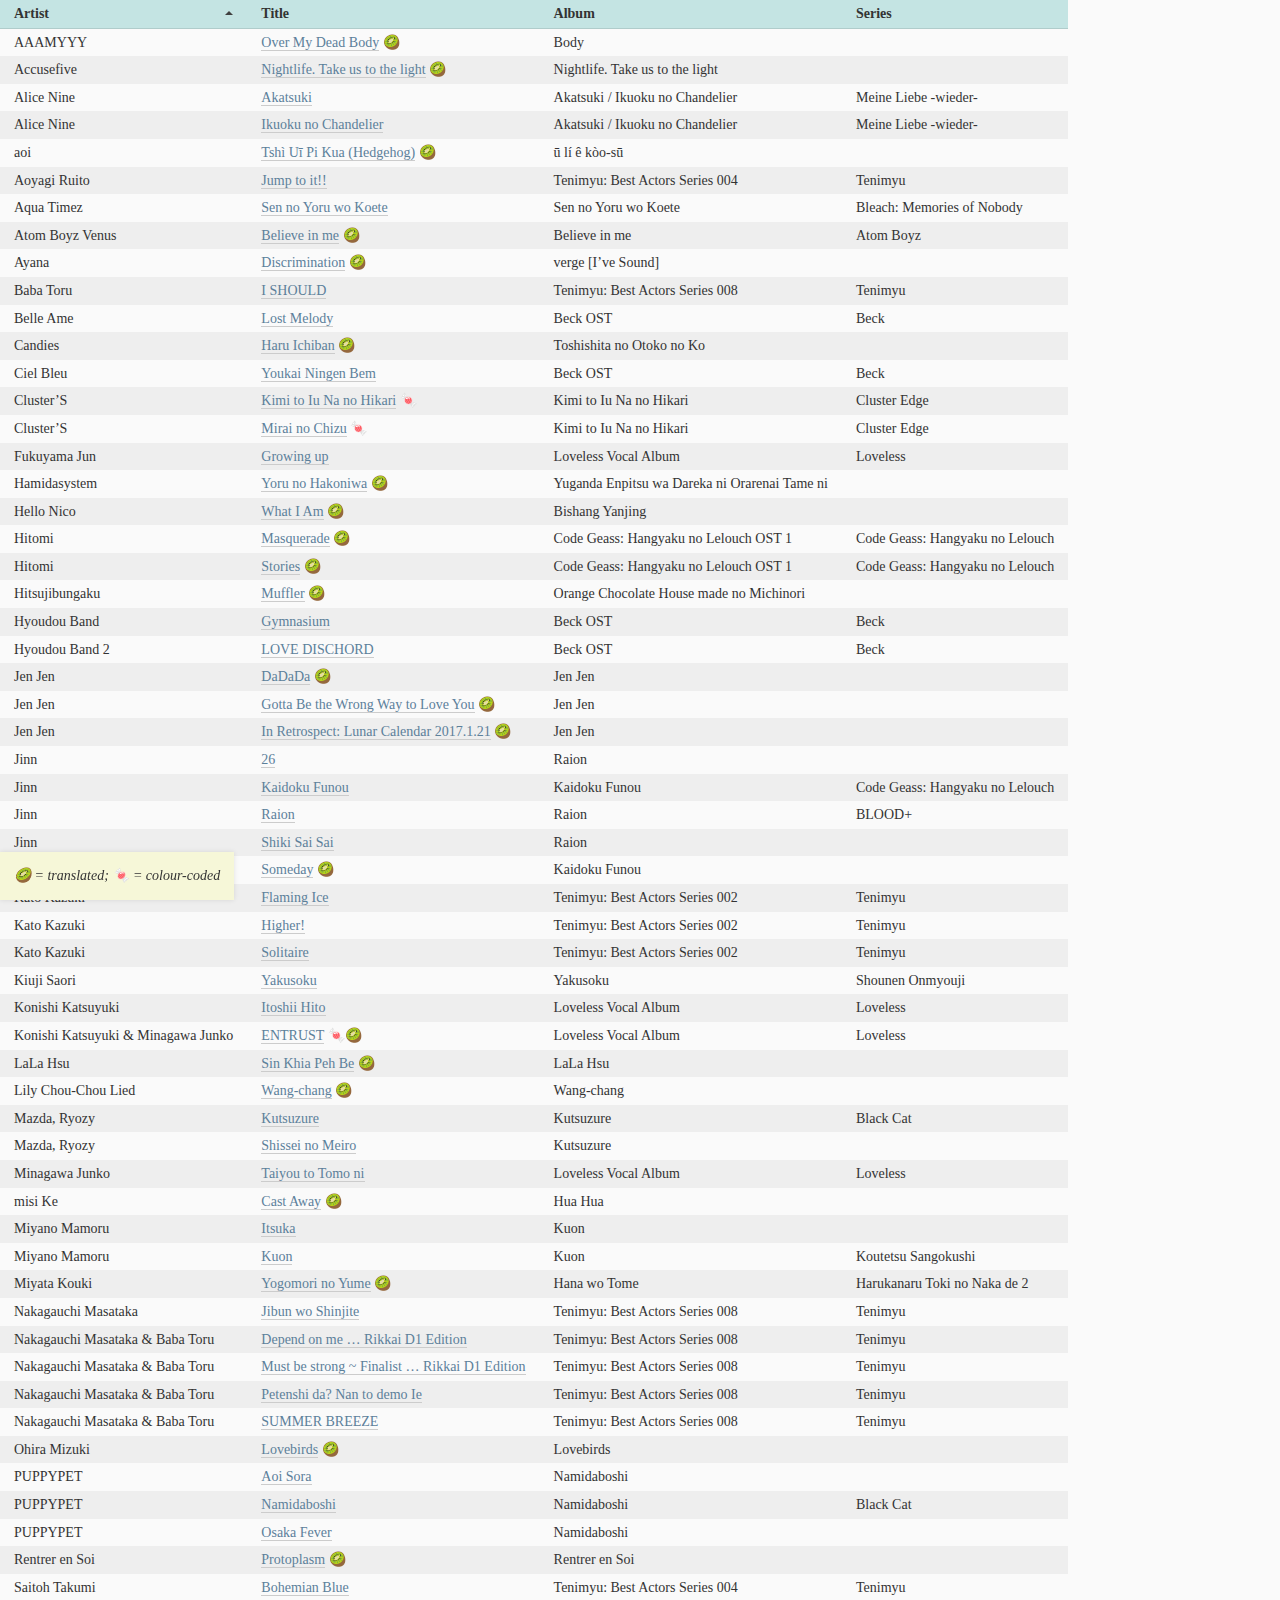
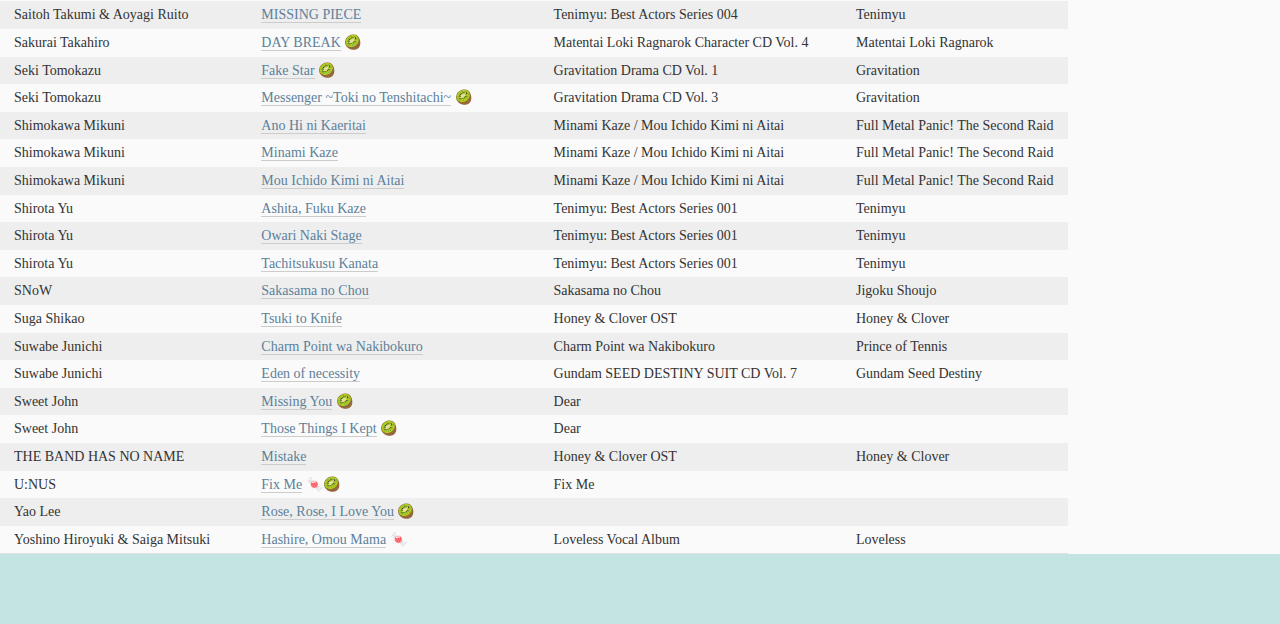
==== commit 5348b9e1: "Fill in singles as albums" ====
--- a/lyrics/index.html
+++ b/lyrics/index.html
@@ -36,7 +36,7 @@
 		<tr class="translated"><td>aoi</td><td><a href="https://adevyish.dreamwidth.org/301493.html">Tshì Uī Pi Kua (Hedgehog)</a></td><td>ū lí ê kòo-sū</td><td></td></tr>
 		<tr><td>Aoyagi Ruito</td><td><a href="https://adevyish.dreamwidth.org/111374.html#cutid2">Jump to it!!</a></td><td>Tenimyu: Best Actors Series 004</td><td>Tenimyu</td></tr>
 		<tr><td>Aqua Timez</td><td><a href="https://adevyish.dreamwidth.org/125678.html">Sen no Yoru wo Koete</a></td><td>Sen no Yoru wo Koete</td><td>Bleach: Memories of Nobody</td></tr>
-		<tr class="translated"><td>Atom Boyz Venus</td><td><a href="https://adevyish.dreamwidth.org/309612.html">Believe in me</a></td><td></td><td>Atom Boyz</td></tr>
+		<tr class="translated"><td>Atom Boyz Venus</td><td><a href="https://adevyish.dreamwidth.org/309612.html">Believe in me</a></td><td>Believe in me</td><td>Atom Boyz</td></tr>
 		<tr class="translated"><td>Ayana</td><td><a href="https://adevyish.dreamwidth.org/275935.html">Discrimination</a></td><td>verge [I’ve Sound]</td><td></td></tr>
 		<tr><td>Baba Toru</td><td><a href="https://adevyish.dreamwidth.org/146712.html#cutid3">I SHOULD</a></td><td>Tenimyu: Best Actors Series 008</td><td>Tenimyu</td></tr>
 		<tr><td>Belle Ame</td><td><a href="https://adevyish.dreamwidth.org/84930.html#cutid1">Lost Melody</a></td><td>Beck OST</td><td>Beck</td></tr>
@@ -67,7 +67,7 @@
 		<tr class="translated colour-coded"><td>Konishi Katsuyuki &amp; Minagawa Junko</td><td><a href="https://adevyish.dreamwidth.org/119392.html#cutid5">ENTRUST</a></td><td>Loveless Vocal Album</td><td>Loveless</td></tr>
 		<tr><td>Konishi Katsuyuki</td><td><a href="https://adevyish.dreamwidth.org/119392.html#cutid1">Itoshii Hito</a></td><td>Loveless Vocal Album</td><td>Loveless</td></tr>
 		<tr class="translated"><td>LaLa Hsu</td><td><a href="https://adevyish.dreamwidth.org/281714.html">Sin Khia Peh Be</a></td><td>LaLa Hsu</td><td></td></tr>
-		<tr class="translated"><td>Lily Chou-Chou Lied</td><td><a href="https://adevyish.dreamwidth.org/303514.html">Wang-chang</a></td><td></td><td></td></tr>
+		<tr class="translated"><td>Lily Chou-Chou Lied</td><td><a href="https://adevyish.dreamwidth.org/303514.html">Wang-chang</a></td><td>Wang-chang</td><td></td></tr>
 		<tr><td>Mazda, Ryozy</td><td><a href="https://adevyish.dreamwidth.org/91143.html#cutid1">Kutsuzure</a></td><td>Kutsuzure</td><td>Black Cat</td></tr>
 		<tr><td>Mazda, Ryozy</td><td><a href="https://adevyish.dreamwidth.org/91143.html#cutid2">Shissei no Meiro</a></td><td>Kutsuzure</td><td></td></tr>
 		<tr><td>Minagawa Junko</td><td><a href="https://adevyish.dreamwidth.org/119392.html#cutid2">Taiyou to Tomo ni</a></td><td>Loveless Vocal Album</td><td>Loveless</td></tr>
@@ -103,7 +103,7 @@
 		<tr class="translated"><td>Sweet John</td><td><a href="https://adevyish.dreamwidth.org/285764.html">Missing You</a></td><td>Dear</td><td></td></tr>
 		<tr class="translated"><td>Sweet John</td><td><a href="https://adevyish.dreamwidth.org/316925.html">Those Things I Kept</a></td><td>Dear</td><td></td></tr>
 		<tr><td>THE BAND HAS NO NAME</td><td><a href="https://adevyish.dreamwidth.org/92083.html#cutid1">Mistake</a></td><td>Honey &amp; Clover OST</td><td>Honey &amp; Clover</td></tr>
-		<tr class="translated colour-coded"><td>U:NUS</td><td><a href="https://adevyish.dreamwidth.org/317272.html">Fix Me</a></td><td></td><td></td></tr>
+		<tr class="translated colour-coded"><td>U:NUS</td><td><a href="https://adevyish.dreamwidth.org/317272.html">Fix Me</a></td><td>Fix Me</td><td></td></tr>
 		<tr class="translated"><td>Yao Lee</td><td><a href="https://adevyish.dreamwidth.org/293075.html">Rose, Rose, I Love You</a></td><td></td><td></td></tr>
 		<tr class="colour-coded"><td>Yoshino Hiroyuki &amp; Saiga Mitsuki</td><td><a href="https://adevyish.dreamwidth.org/119392.html#cutid3">Hashire, Omou Mama</a></td><td>Loveless Vocal Album</td><td>Loveless</td></tr>
 	</tbody>
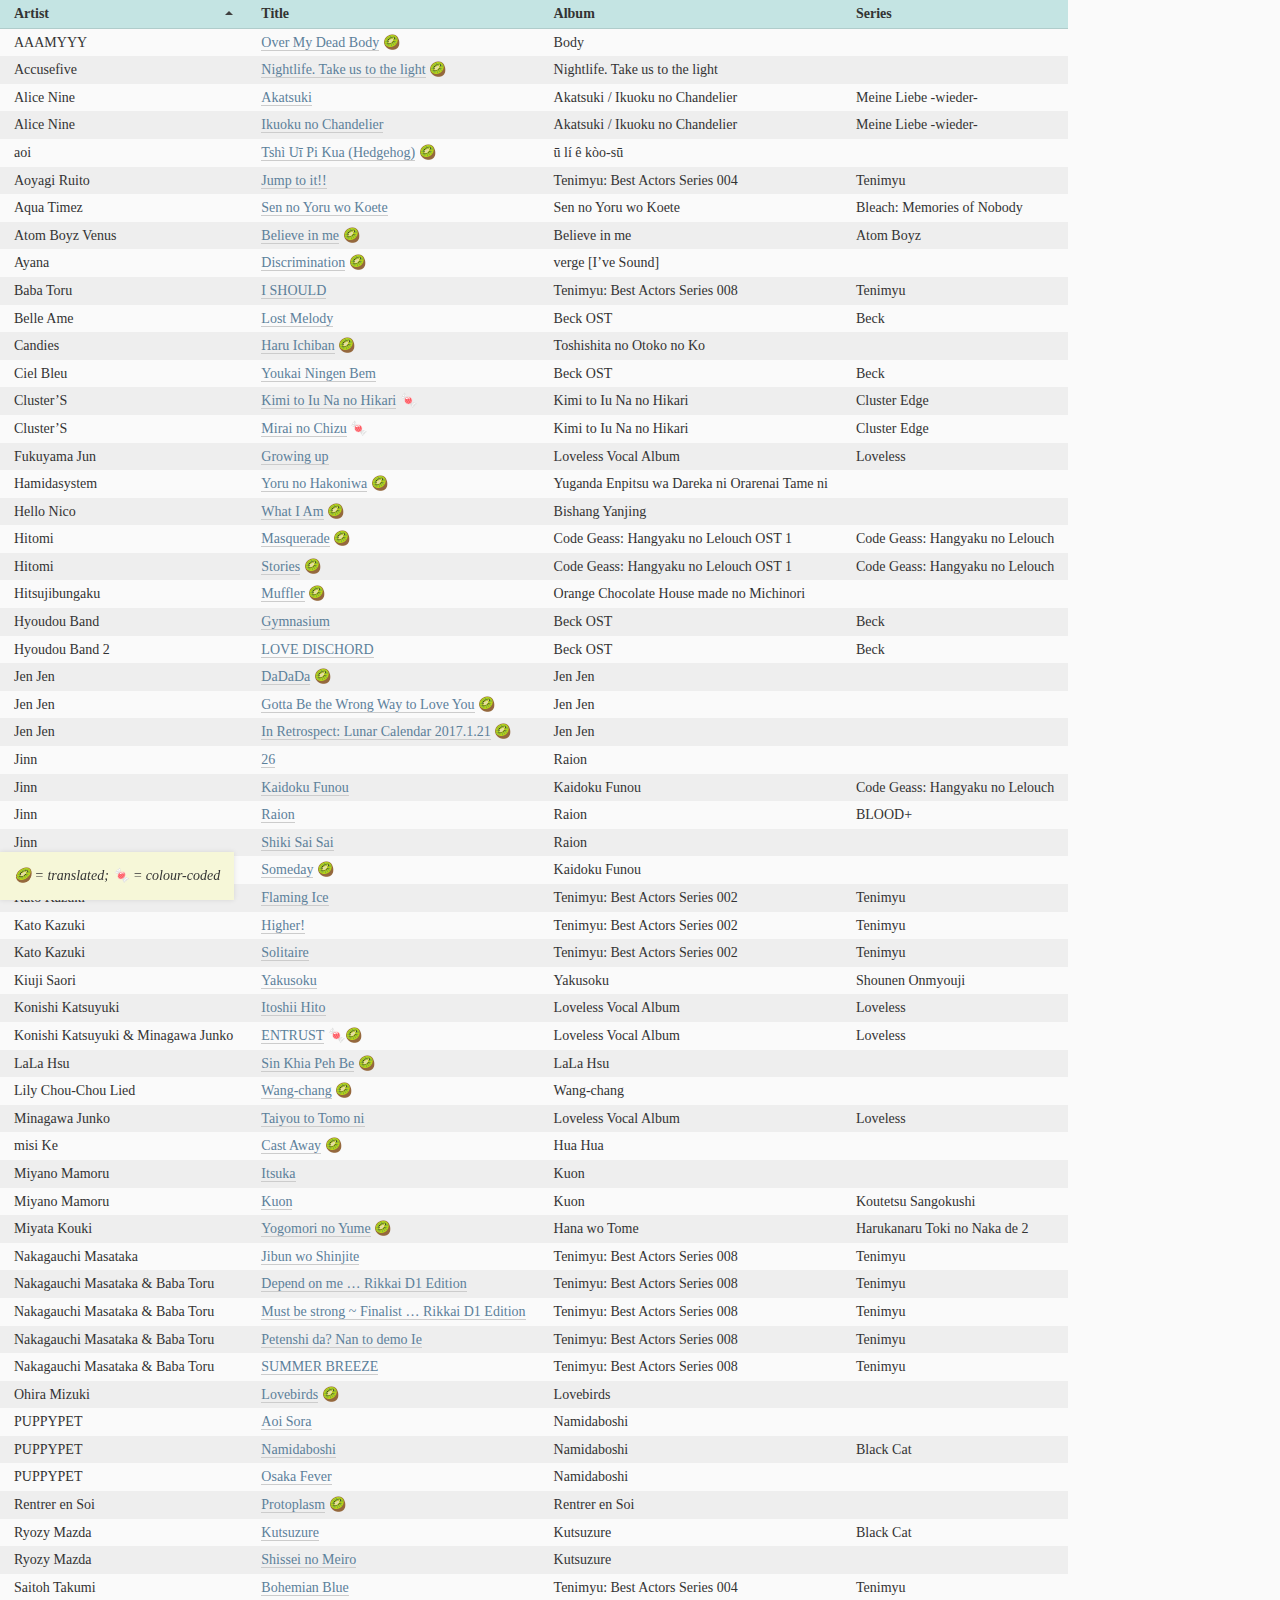
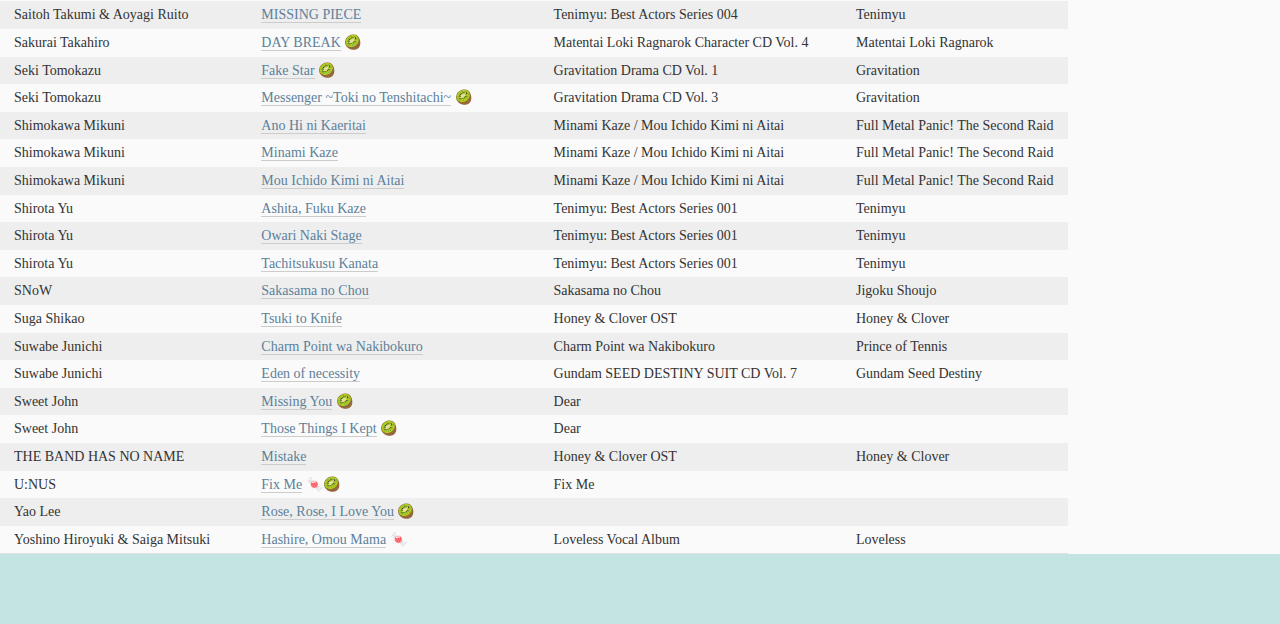
==== commit fdfa5d6a: "Remove commas from names" ====
--- a/lyrics/index.html
+++ b/lyrics/index.html
@@ -68,8 +68,6 @@
 		<tr><td>Konishi Katsuyuki</td><td><a href="https://adevyish.dreamwidth.org/119392.html#cutid1">Itoshii Hito</a></td><td>Loveless Vocal Album</td><td>Loveless</td></tr>
 		<tr class="translated"><td>LaLa Hsu</td><td><a href="https://adevyish.dreamwidth.org/281714.html">Sin Khia Peh Be</a></td><td>LaLa Hsu</td><td></td></tr>
 		<tr class="translated"><td>Lily Chou-Chou Lied</td><td><a href="https://adevyish.dreamwidth.org/303514.html">Wang-chang</a></td><td>Wang-chang</td><td></td></tr>
-		<tr><td>Mazda, Ryozy</td><td><a href="https://adevyish.dreamwidth.org/91143.html#cutid1">Kutsuzure</a></td><td>Kutsuzure</td><td>Black Cat</td></tr>
-		<tr><td>Mazda, Ryozy</td><td><a href="https://adevyish.dreamwidth.org/91143.html#cutid2">Shissei no Meiro</a></td><td>Kutsuzure</td><td></td></tr>
 		<tr><td>Minagawa Junko</td><td><a href="https://adevyish.dreamwidth.org/119392.html#cutid2">Taiyou to Tomo ni</a></td><td>Loveless Vocal Album</td><td>Loveless</td></tr>
 		<tr class="translated"><td>misi Ke</td><td><a href="https://adevyish.dreamwidth.org/293222.html">Cast Away</a></td><td>Hua Hua</td><td></td></tr>
 		<tr><td>Miyano Mamoru</td><td><a href="https://adevyish.dreamwidth.org/143035.html#cutid2">Itsuka</a></td><td>Kuon</td><td></td></tr>
@@ -85,6 +83,8 @@
 		<tr><td>PUPPYPET</td><td><a href="https://adevyish.dreamwidth.org/83955.html#cutid1">Namidaboshi</a></td><td>Namidaboshi</td><td>Black Cat</td></tr>
 		<tr><td>PUPPYPET</td><td><a href="https://adevyish.dreamwidth.org/83955.html#cutid2">Osaka Fever</a></td><td>Namidaboshi</td><td></td></tr>
 		<tr class="translated"><td>Rentrer en Soi</td><td><a href="https://adevyish.dreamwidth.org/276542.html">Protoplasm</a></td><td>Rentrer en Soi</td><td></td></tr>
+		<tr><td>Ryozy Mazda</td><td><a href="https://adevyish.dreamwidth.org/91143.html#cutid1">Kutsuzure</a></td><td>Kutsuzure</td><td>Black Cat</td></tr>
+		<tr><td>Ryozy Mazda</td><td><a href="https://adevyish.dreamwidth.org/91143.html#cutid2">Shissei no Meiro</a></td><td>Kutsuzure</td><td></td></tr>
 		<tr><td>Saitoh Takumi</td><td><a href="https://adevyish.dreamwidth.org/111374.html#cutid1">Bohemian Blue</a></td><td>Tenimyu: Best Actors Series 004</td><td>Tenimyu</td></tr>
 		<tr><td>Saitoh Takumi &amp; Aoyagi Ruito</td><td><a href="https://adevyish.dreamwidth.org/111374.html#cutid3">MISSING PIECE</a></td><td>Tenimyu: Best Actors Series 004</td><td>Tenimyu</td></tr>
 		<tr class="translated"><td>Sakurai Takahiro</td><td><a href="https://adevyish.dreamwidth.org/276277.html">DAY BREAK</a></td><td>Matentai Loki Ragnarok Character CD Vol. 4</td><td>Matentai Loki Ragnarok</td></tr>
